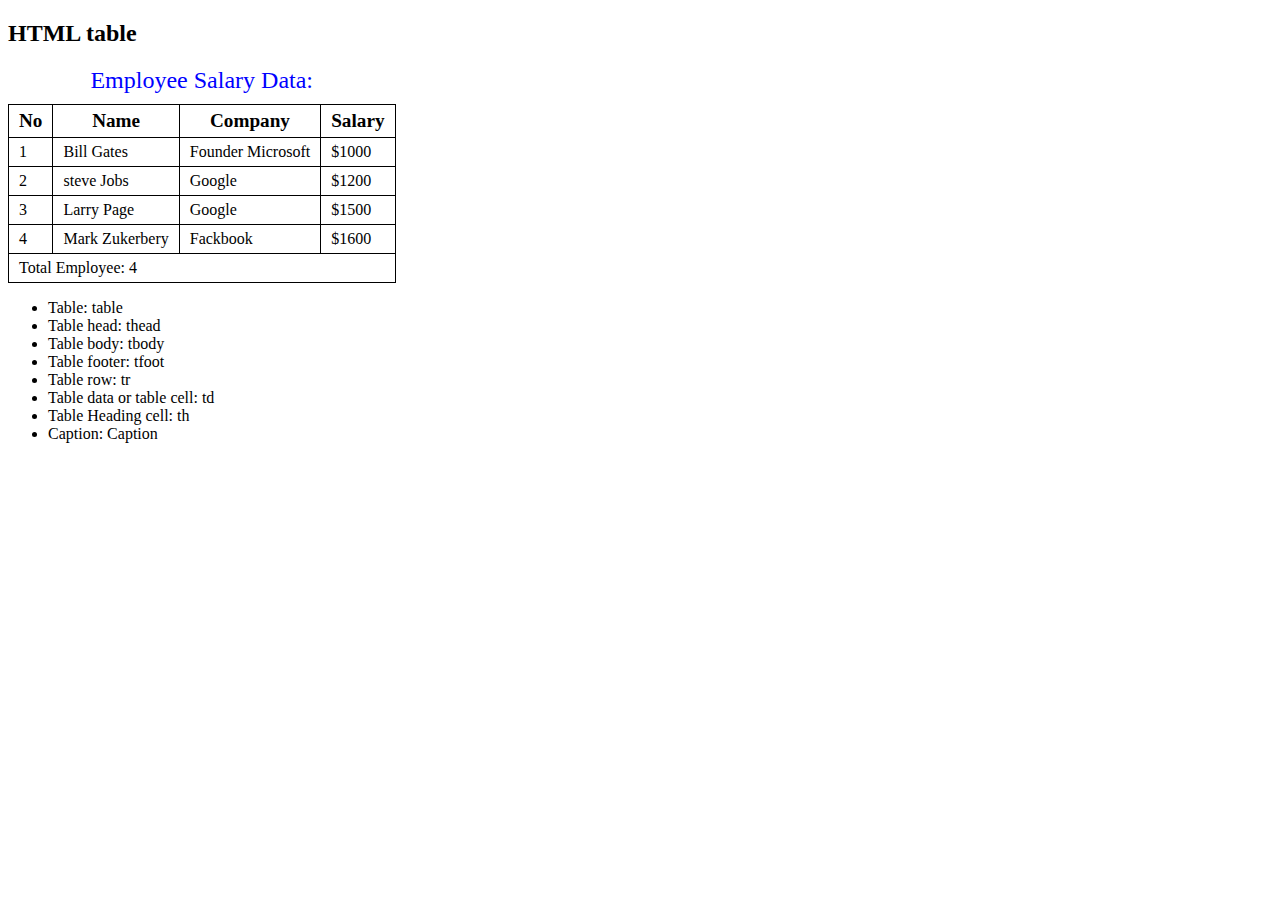
==== Table.html @ 7560f746 "added the table" ====
<!DOCTYPE html>
<html lang="en">
<head>
    <meta charset="UTF-8">
    <meta name="viewport" content="width=device-width, initial-scale=1.0">
    <title>Table Create</title>
    <style>
        table{
            border-collapse: collapse;
        }
        td, th{
            border: 1px solid black;
            padding: 5px 10px;
        }
        th{
            font-size: 1.2rem;
        }
        caption{
            font-size: 1.5rem;
            margin-bottom: 10px;
            color: blue;
        }
    </style>
</head>
<body>
    <h2>HTML table</h2>
    <table>
        <thead>
            <caption>Employee Salary Data: </caption>
        </thead>
        <tbody>
            <tr>
                <th>No</th>
                <th>Name</th>
                <th>Company</th>
                <th>Salary</th>
            </tr>
            <tr>
                <td>1</td>
                <td>Bill Gates</td>
                <td>Founder Microsoft</td>
                <td>$1000</td>
            </tr>
            <tr>
                <td>2</td>
                <td>steve Jobs</td>
                <td>Google</td>
                <td>$1200</td>
            </tr>
            <tr>
                <td>3</td>
                <td>Larry Page</td>
                <td>Google</td>
                <td>$1500</td>
            </tr>
            <tr>
                <td>4</td>
                <td>Mark Zukerbery</td>
                <td>Fackbook</td>
                <td>$1600</td>
            </tr>
        </tbody>
        <tfoot>
            <tr>
                <td colspan="4">Total Employee: 4</td>
            </tr>
        </tfoot>
    </table>

    <ul>
        <li>Table: table</li>
        <li>Table head: thead</li>
        <li>Table body: tbody</li>
        <li>Table footer: tfoot</li>
        <li>Table row: tr</li>
        <li>Table data or table cell: td</li>
        <li>Table Heading cell: th</li>
        <li>Caption: Caption</li>
    </ul>
</body>
</html>
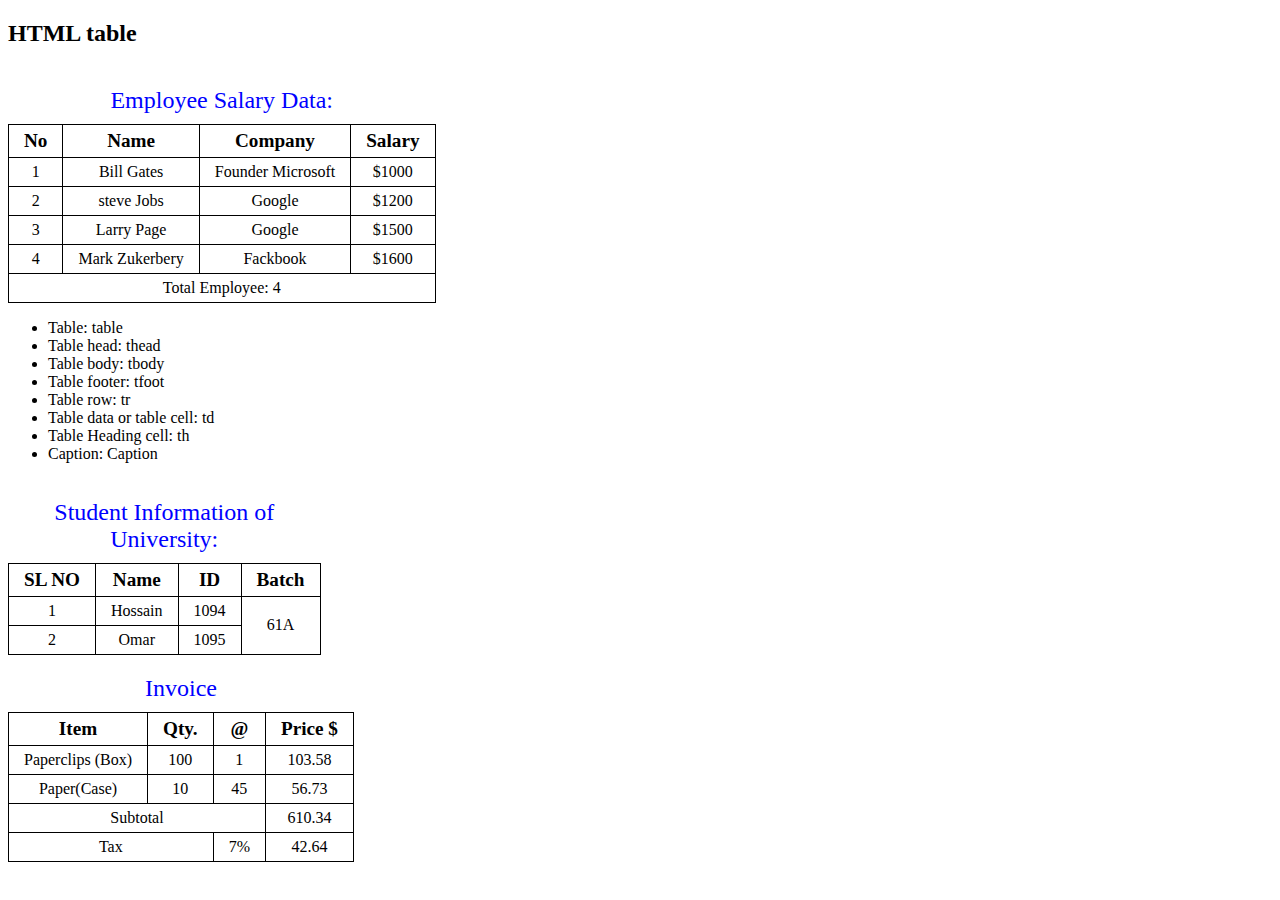
==== commit 159bff9b: "Add student information" ====
--- a/Table.html
+++ b/Table.html
@@ -10,7 +10,8 @@
         }
         td, th{
             border: 1px solid black;
-            padding: 5px 10px;
+            padding: 5px 15px;
+            text-align: center;
         }
         th{
             font-size: 1.2rem;
@@ -18,6 +19,7 @@
         caption{
             font-size: 1.5rem;
             margin-bottom: 10px;
+            margin-top: 20px;
             color: blue;
         }
     </style>
@@ -77,5 +79,57 @@
         <li>Table Heading cell: th</li>
         <li>Caption: Caption</li>
     </ul>
+
+    <table border="1">
+        <caption>Student Information of University:</caption>
+        <tr>
+            <th>SL NO</th>
+            <th>Name</th>
+            <th>ID</th>
+            <th>Batch</th>
+        </tr>
+        <tr>
+            <td>1</td>
+            <td>Hossain</td>
+            <td>1094</td>
+            <td rowspan="2">61A</td>
+        </tr>
+        <tr>
+            <td>2</td>
+            <td>Omar</td>
+            <td>1095</td>
+        </tr>
+    </table>
+
+    <table>
+        <caption>Invoice</caption>
+        <tr>
+            <th>Item</th>
+            <th>Qty.</th>
+            <th>@</th>
+            <th>Price $</th>
+        </tr>
+        <tr>
+            <td>Paperclips (Box)</td>
+            <td>100</td>
+            <td>1</td>
+            <td>103.58</td>
+        </tr>
+        <tr>
+            <td>Paper(Case)</td>
+            <td>10</td>
+            <td>45</td>
+            <td>56.73</td>
+        </tr>
+        <tr>
+            <td colspan="3">Subtotal</td>
+            <td>610.34</td>
+        </tr>
+        <tr>
+            <td colspan="2">Tax</td>
+            <td>7%</td>
+            <td>42.64</td>
+        </tr>
+    </table>
 </body>
 </html>